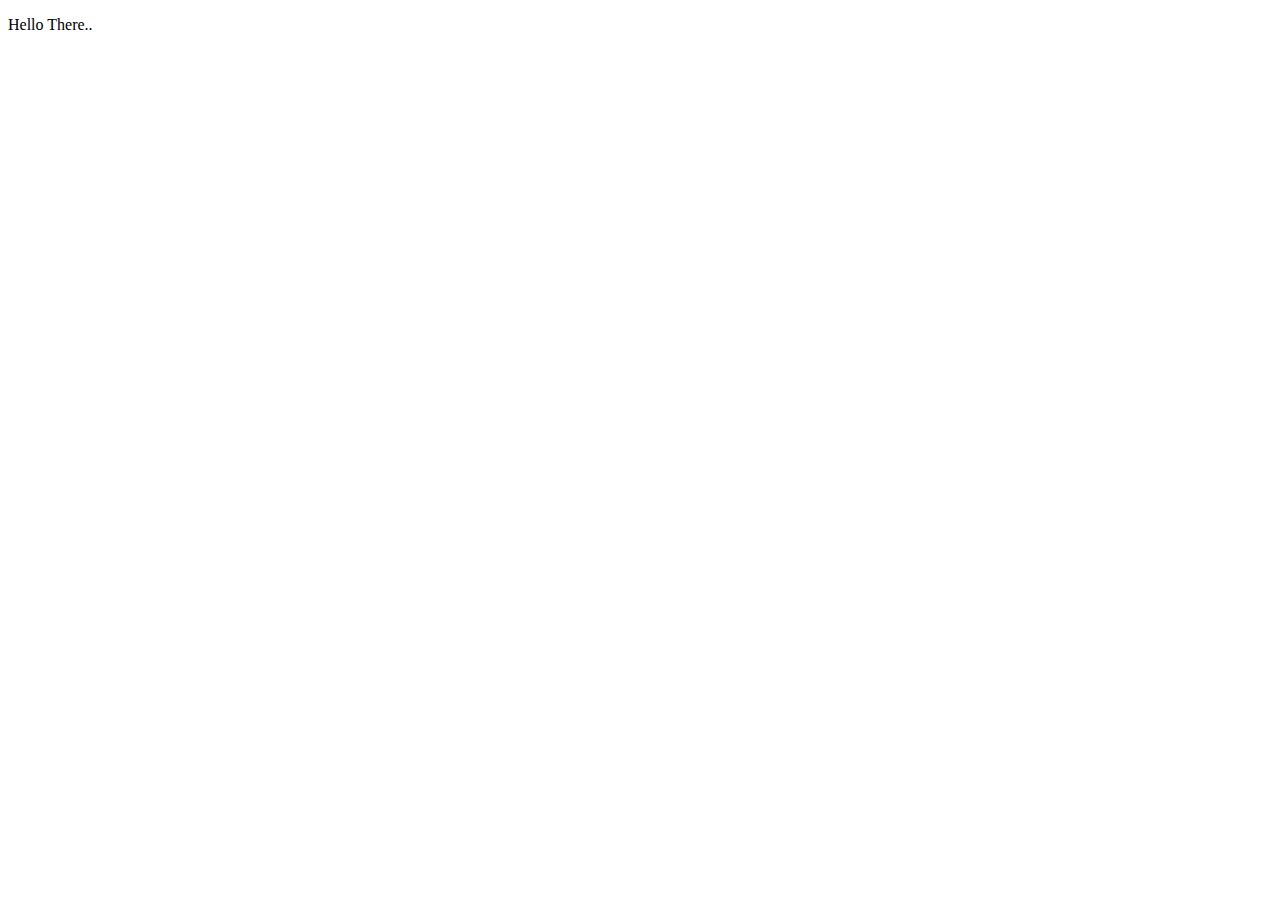
==== DED.html @ 78f96768 "First" ====
<!DOCTYPE html>
<html lang="en">
<head>
  <title>PRACTICE</title>
  <meta charset="utf-8" />
  <meta name="PRACTICE" content="HTML, js, css"/>
  <meta http-equiv="refresh" content="5"/>
  <meta name="viewport" content="width=device-width, initial-scale=1.0"/>
</head>
<body>
  <p>Hello There..</p>
</body>
</html>
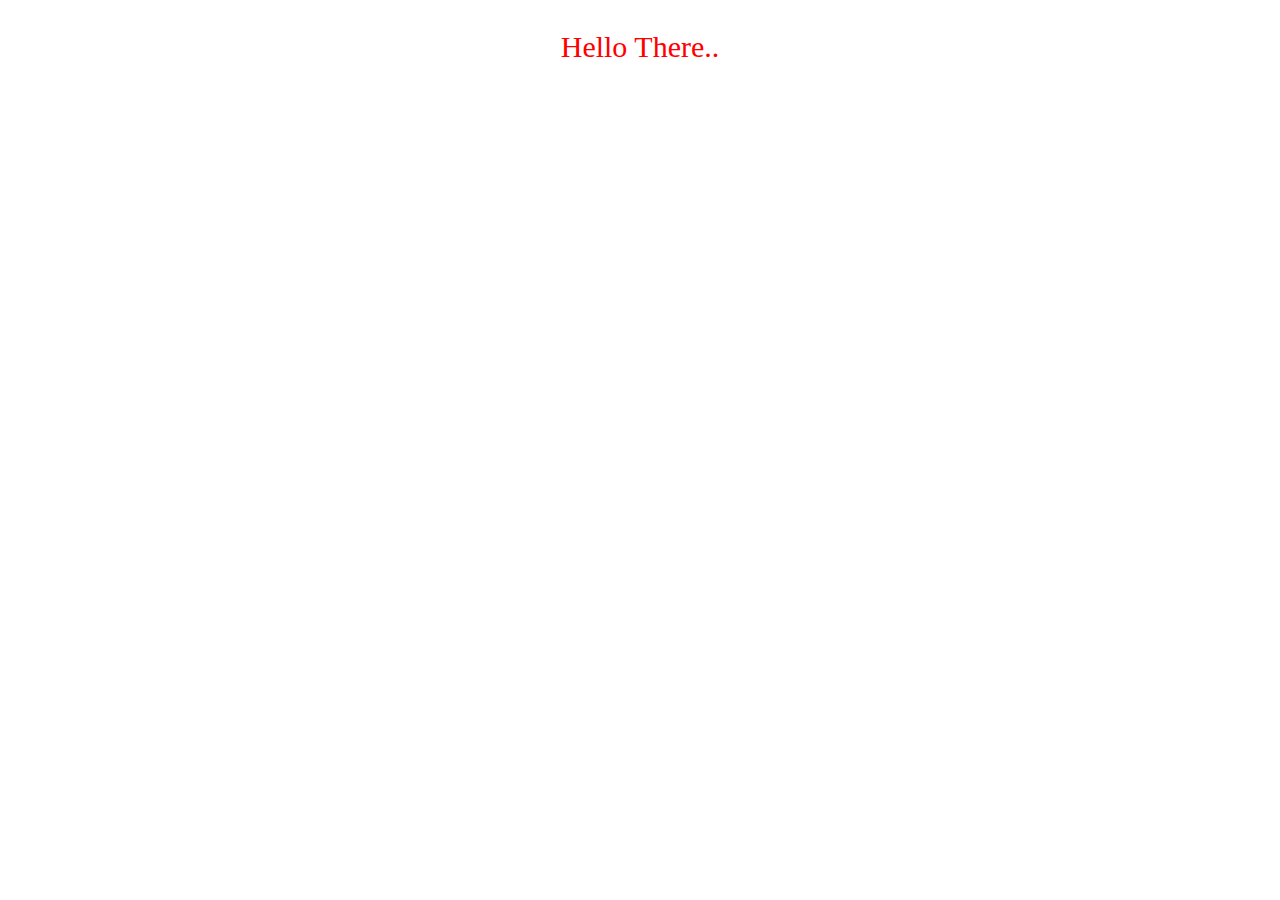
==== commit d5fd141d: "Add on" ====
--- a/DED.html
+++ b/DED.html
@@ -2,6 +2,7 @@
 <html lang="en">
 <head>
   <title>PRACTICE</title>
+  <link rel="stylesheet" href="SED.css">
   <meta charset="utf-8" />
   <meta name="PRACTICE" content="HTML, js, css"/>
   <meta http-equiv="refresh" content="5"/>
--- a/SED.css
+++ b/SED.css
@@ -0,0 +1 @@
+body{color:red; text-align: center; font-size: 30px; }
